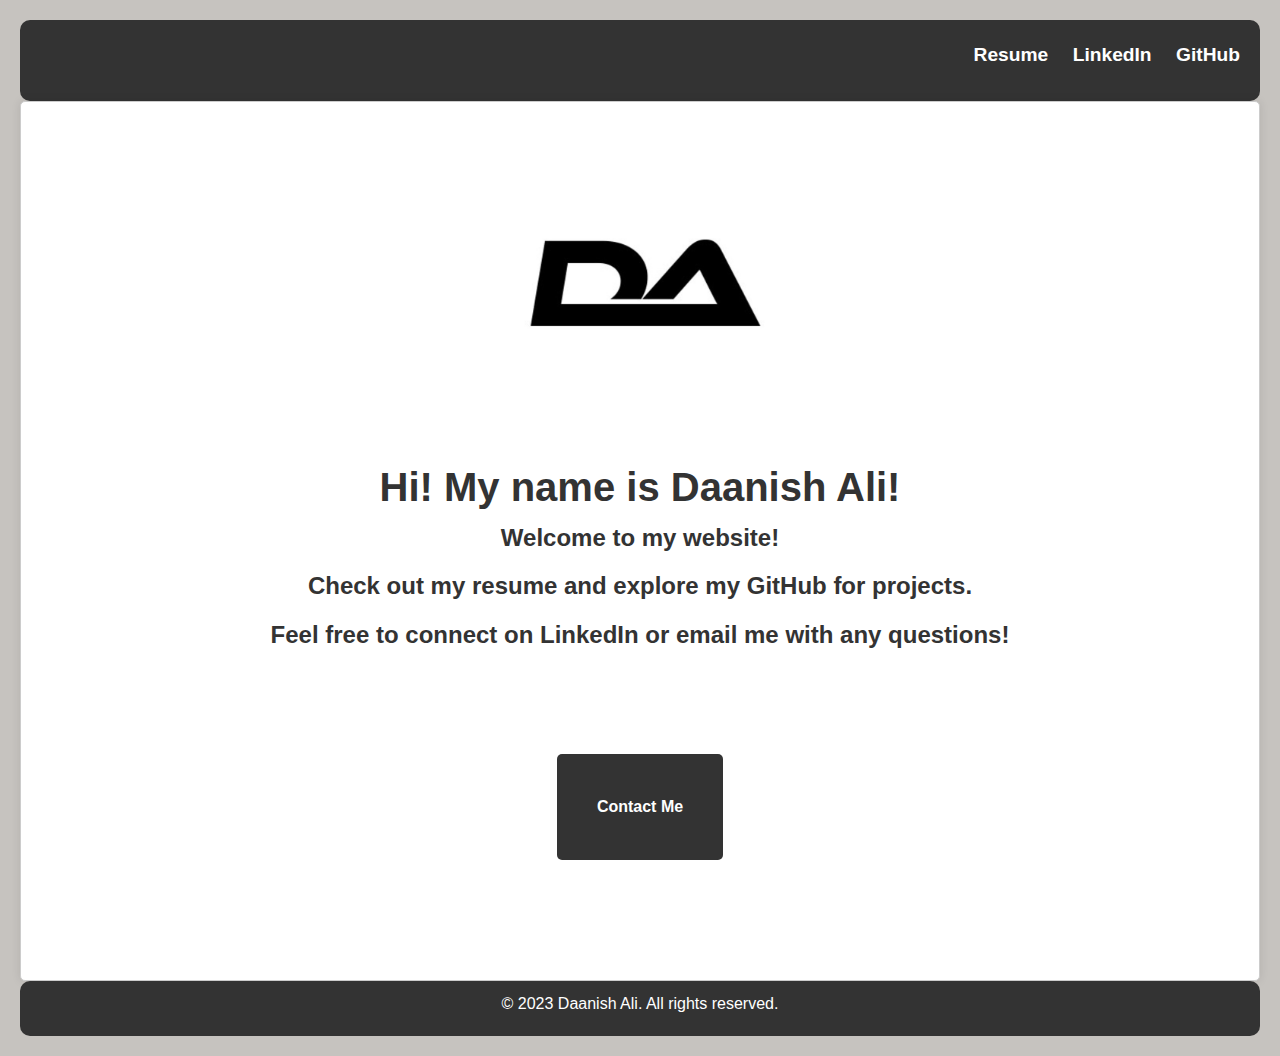
==== index.html @ 77091640 "Add files via upload" ====
<!-- INDEX PAGE FOR BISMA"S WEBSITE -->
<!DOCTYPE html>
<html lang="en">
<head>
    <meta charset="UTF-8">
    <meta name="viewport" content="width=device-width, initial-scale=1.0">
    <link rel="stylesheet" type="text/css" href="css/meyers_and_normalize-form_reset.css" />
	 <link rel="stylesheet" type="text/css" href="css/style.css" />
    <title>Home Page</title>
	<style>
  body {
    opacity: 1;
    transition-duration: 0.7s;
    transition-property: opacity;
  }

  body.fade {
    opacity: 0;
  }
  </style>
</head>
<body>
    <header>
        <nav>
            <ul>
                <li><a href="resume.html">Resume</a></li>
                <li><a href="https://www.linkedin.com/in/daanishali/" target="_blank">LinkedIn</a></li>
                <li><a href="https://github.com/Daanishcws" target="_blank">GitHub</a></li>
            </ul>
        </nav>
    </header>
    <main>
        <img src="images/Daanish-logo.jpg" alt="Your Image Description" id="welcome-image">
        <section id="welcome-section">
            <h1>Hi! My name is Daanish Ali!</h1>
            <h2>Welcome to my website!</h2>
			<h2>Check out my resume and explore my GitHub for projects.</h2>
			<h2>Feel free to connect on LinkedIn or email me with any questions!</h2>

        </section>
        <section id="contact">
            <a href="mailto:Daanishali2002@gmail.com" class="contact-main">Contact Me</a>
        </section>
    </main>
    <footer>
        <p>&copy; 2023 Daanish Ali. All rights reserved.</p>
    </footer>
	
	<!-- Website fade in section-->
	<script>
    document.body.className = 'fade';
	document.body.classList.add('fade');
	document.addEventListener("DOMContentLoaded", () => {
      window.setTimeout(function() {
        document.body.className = '';
      }, 230);
    });
	document.addEventListener("DOMContentLoaded", () => {
      window.setTimeout(function() {
        document.body.classList.remove('fade');
      }, 230);
    });
  </script>
</body>
</html>
---- css/style.css ----
/* CSS For Daanish's Website */
/* ALL PAGES */

body, h2, h3, p, ul, li {
    margin: 0;
    padding: 0;
}

body {
    font-family: Arial, sans-serif;
    background-color:#c6c3bf;
    color: #333;
    line-height: 1.6;
    margin: 20px;
}

main {
    background-color: #fff;
	max-width: 1700px; /* Reduce the maximum width of the content */
    margin: 0 auto; /* Center the content horizontally */
    padding: 30px 50px; /* Reduce the padding around the content */
    border: 1px solid #ccc;
    border-radius: 5px;
    box-shadow: 0 0 10px rgba(0, 0, 0, 0.1);
}

section {
    margin-bottom: 30px;
}

h2 {
    color: #333;
    font-size: 1.5em;
    margin-bottom: 10px;
}

h1 {
    font-size: 2.5em;
    margin: 0;
    text-align: center;
}

ul {
    list-style: none;
}

li {
    margin-bottom: 10px;
}

h3 {
    font-size: 1.2em;
    color: #333;
}

p {
    margin-bottom: 10px;
}

/* Header Styles */
header {
    background-color: #333;
    color: #fff;
    padding: 20px 0;
    width: 100%;
    text-align: right;
	border-radius: 10px;
	
}

header h1 {
    font-size: 2.5em;
    margin: 0;
    text-align: center;
}

nav ul {
    list-style: none;
    margin: 0;
    padding: 0;
}

nav li {
    display: inline-block;
    margin-right: 20px;
}

nav a {
    text-decoration: none;
    color: #fff;
    font-weight: bold;
    font-size: 1.2em;
}

section {
    margin-top: 30px;
    margin-bottom: 40px;
    transition: transform 0.3s ease, background-color 0.3s ease;
}

section:hover {
    transform: translateY(-5px);
    background-color: #f5f5f5;
}

/* Footer Styles */
footer {
    background-color: #333;
    color: #fff;
    text-align: center;
    padding: 10px 0;
	border-radius: 10px;
}

#contact {
    text-align: center;
}



/* Welcome Page Styles */
.contact-main {
    display: inline-block;
    padding: 40px 40px;
    background-color: #333;
    color: #fff;
    text-decoration: none;
    border-radius: 5px;
    font-weight: bold;
    transition: background-color 0.3s ease;
    font-size: 1.0em;
    margin-bottom: 50px;
}

.contact-main:hover {
    background-color: #555;
}

#welcome-section {
    text-align: center;
    margin-top: 20px;
    margin-bottom: 100px;
}

#welcome-image {
    display: block;
    margin: 0 auto;
    max-width: 40%;
    height: auto;
}



/* Resume Page Styles */
.contact-button {
    display: inline-block;
    padding: 10px 20px;
    background-color: #333;
    color: #fff;
    text-decoration: none;
    border-radius: 5px;
    font-weight: bold;
    transition: background-color 0.3s ease;
}

.contact-button:hover {
    background-color: #555;
}

.download-button {
    display: inline-block;
    padding: 12px 24px;
    background-color: #333;
    color: #fff;
    text-decoration: none;
    border-radius: 5px;
    font-weight: bold;
    transition: background-color 0.3s ease;
    font-size: 1.2em;
    margin-bottom: 10px;
}

.download-button:hover {
    background-color: #555;
}

#download-resume {
    text-align: center;
}

#skills ul {
    list-style-type: square;
    margin-left: 20px;
}

#skills ul li {
    margin-bottom: 10px;
}
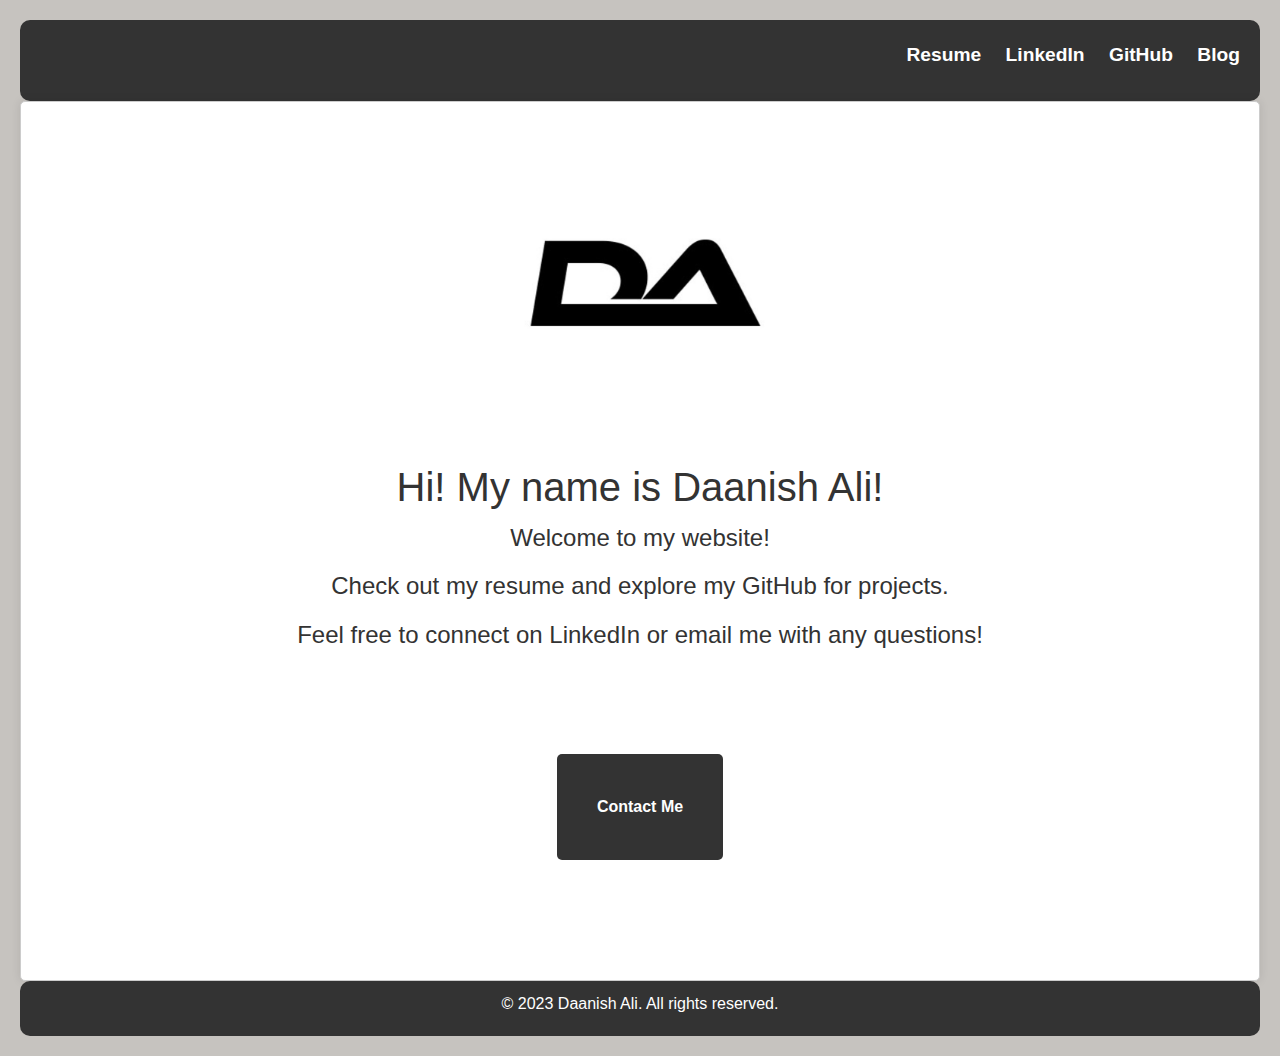
==== commit 03aab96b: "Update index.html" ====
--- a/index.html
+++ b/index.html
@@ -1,4 +1,11 @@
-<!-- INDEX PAGE FOR BISMA"S WEBSITE -->
+<!--
+Author: Daanish Ali
+Date: 11/12/23
+Title: Daanish's Resume Website
+-->
+
+
+<!-- INDEX PAGE FOR Daanish"S WEBSITE -->
 <!DOCTYPE html>
 <html lang="en">
 <head>
@@ -26,6 +33,7 @@
                 <li><a href="resume.html">Resume</a></li>
                 <li><a href="https://www.linkedin.com/in/daanishali/" target="_blank">LinkedIn</a></li>
                 <li><a href="https://github.com/Daanishcws" target="_blank">GitHub</a></li>
+		<li><a href="https://daanishaliaiblog.blogspot.com/" target="_blank">Blog</a></li>
             </ul>
         </nav>
     </header>
--- a/css/style.css
+++ b/css/style.css
@@ -1,3 +1,9 @@
+/*
+Author: Daanish Ali
+Date: 11/12/23
+Title: Daanish's Resume Website
+*/
+
 /* CSS For Daanish's Website */
 /* ALL PAGES */
 
